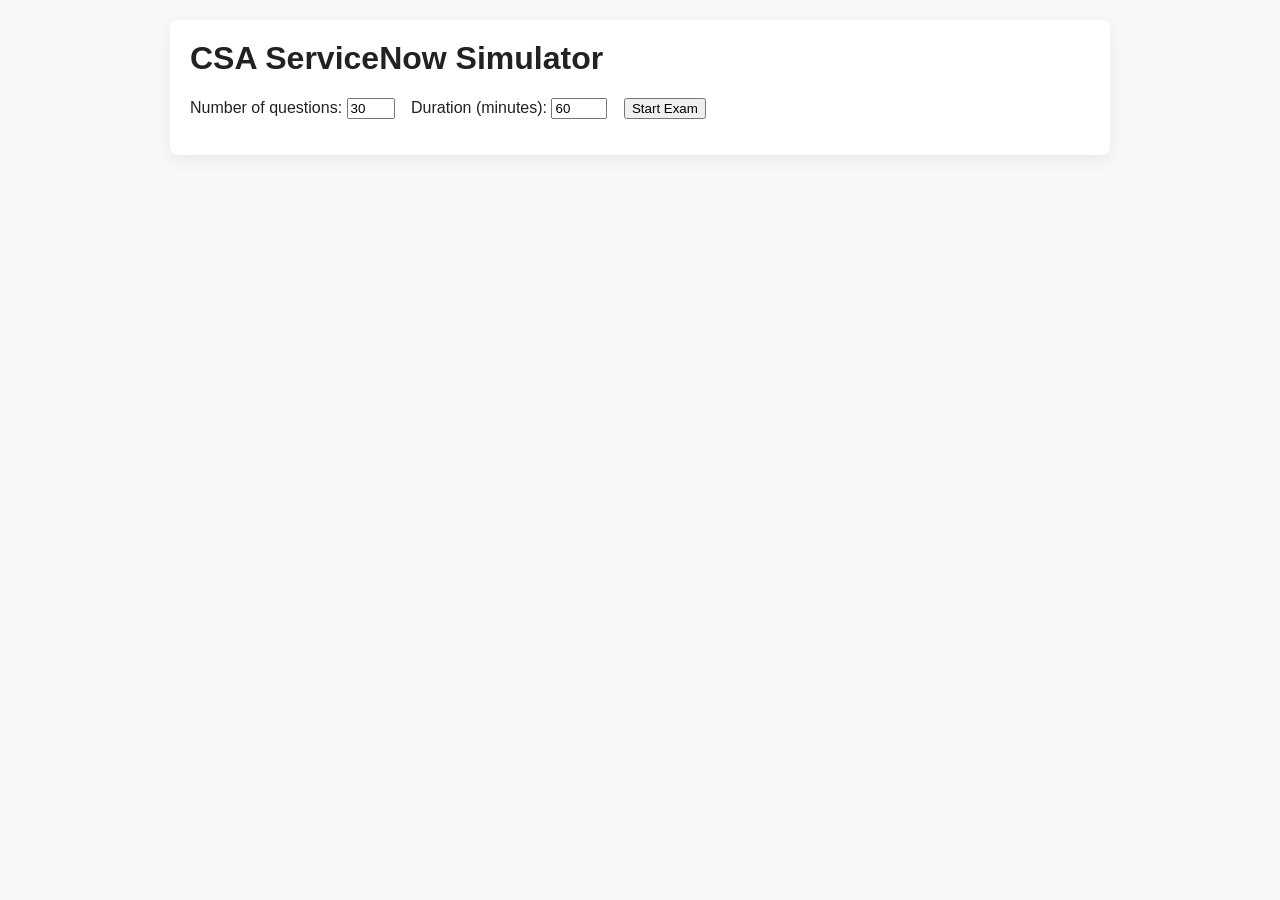
==== simulado_csa/index.html @ 631f7e29 "simulado servicenow" ====
<!doctype html>
<html lang="en">
<head>
  <meta charset="utf-8" />
  <meta name="viewport" content="width=device-width,initial-scale=1" />
  <title>CSA ServiceNow Simulator</title>
  <link rel="stylesheet" href="styles.css" />
</head>
<body>
  <div class="container">
    <h1>CSA ServiceNow Simulator</h1>
    <div class="controls">
      <label>Number of questions: <input id="numQuestions" type="number" value="30" min="5" max="60" /></label>
      <label>Duration (minutes): <input id="durationMin" type="number" value="60" min="5" max="240" /></label>
      <button id="startBtn">Start Exam</button>
      <button id="resumeBtn" style="display:none">Resume</button>
    </div>

    <div id="exam" style="display:none">
      <div class="timer">Time left: <span id="timeLeft">00:00:00</span></div>
      <div id="progress">Question <span id="currentIndex">0</span>/<span id="totalQuestions">0</span></div>
      <div id="questionCard"></div>
      <div class="nav">
        <button id="prevBtn">Previous</button>
        <button id="nextBtn">Next</button>
        <button id="submitBtn">Submit Exam</button>
      </div>
    </div>

    <div id="result" style="display:none"></div>

    <div id="log" class="log"></div>
  </div>
  <script src="app.js"></script>
</body>
</html>
---- simulado_csa/styles.css ----
body{font-family:Arial,Helvetica,sans-serif;background:#f6f8fa;color:#222;margin:0;padding:20px}
.container{max-width:900px;margin:0 auto;background:#fff;padding:20px;border-radius:8px;box-shadow:0 6px 18px rgba(0,0,0,0.06)}
h1{margin-top:0}
.controls label{margin-right:12px}
.question{padding:16px;border:1px solid #eee;border-radius:6px;margin-top:12px}
.options{margin-top:12px}
.option{display:block;padding:10px;border:1px solid #ddd;border-radius:6px;margin-bottom:8px;cursor:pointer}
.option.selected{background:#e6f0ff;border-color:#7aa7ff}
.timer{font-weight:600}
.nav{margin-top:12px}
.log{margin-top:16px;color:#666;font-size:14px}
.explanation{margin-top:12px;padding:12px;background:#fffbe6;border:1px solid #ffe58f;border-radius:6px}
.source{font-size:13px;color:#0b5cff;margin-top:6px}
.results-list{margin-top:12px}
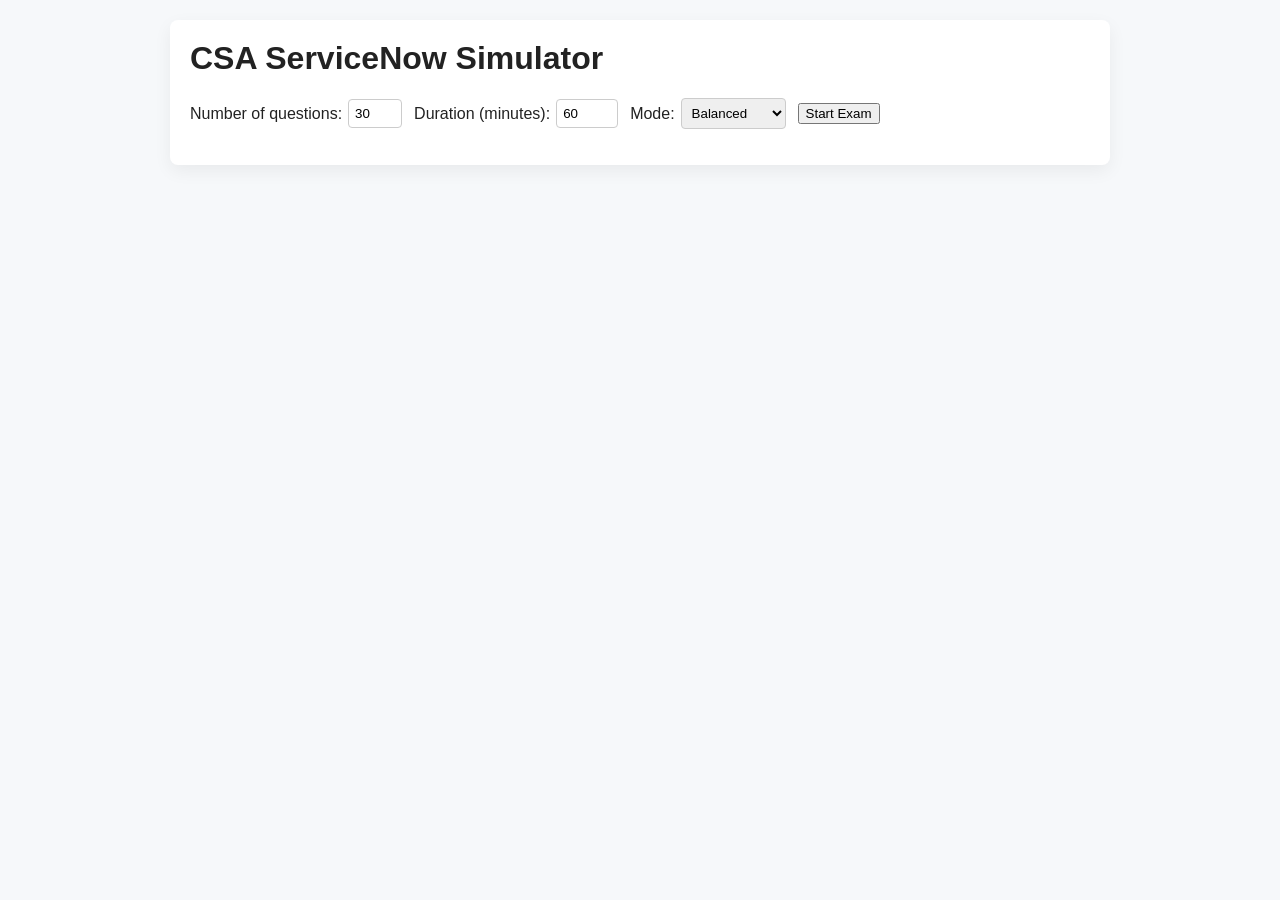
==== commit 1adb5798: "simulado" ====
--- a/simulado_csa/index.html
+++ b/simulado_csa/index.html
@@ -3,8 +3,10 @@
 <head>
   <meta charset="utf-8" />
   <meta name="viewport" content="width=device-width,initial-scale=1" />
+  <meta http-equiv="Cache-Control" content="no-store, no-cache, must-revalidate, max-age=0" />
+  <meta http-equiv="Pragma" content="no-cache" />
   <title>CSA ServiceNow Simulator</title>
-  <link rel="stylesheet" href="styles.css" />
+  <link rel="stylesheet" href="styles.css?v=20260706-1" />
 </head>
 <body>
   <div class="container">
@@ -12,6 +14,12 @@
     <div class="controls">
       <label>Number of questions: <input id="numQuestions" type="number" value="30" min="5" max="60" /></label>
       <label>Duration (minutes): <input id="durationMin" type="number" value="60" min="5" max="240" /></label>
+      <label>Mode:
+        <select id="examMode">
+          <option value="balanced">Balanced</option>
+          <option value="certification">Certification</option>
+        </select>
+      </label>
       <button id="startBtn">Start Exam</button>
       <button id="resumeBtn" style="display:none">Resume</button>
     </div>
@@ -31,6 +39,6 @@
 
     <div id="log" class="log"></div>
   </div>
-  <script src="app.js"></script>
+  <script src="app.js?v=20260706-1"></script>
 </body>
 </html>
--- a/simulado_csa/styles.css
+++ b/simulado_csa/styles.css
@@ -1,7 +1,9 @@
 body{font-family:Arial,Helvetica,sans-serif;background:#f6f8fa;color:#222;margin:0;padding:20px}
 .container{max-width:900px;margin:0 auto;background:#fff;padding:20px;border-radius:8px;box-shadow:0 6px 18px rgba(0,0,0,0.06)}
 h1{margin-top:0}
-.controls label{margin-right:12px}
+.controls{display:flex;flex-wrap:wrap;gap:12px;align-items:center}
+.controls label{display:flex;align-items:center;gap:6px;margin-right:0}
+.controls select, .controls input{padding:6px;border:1px solid #ccc;border-radius:4px}
 .question{padding:16px;border:1px solid #eee;border-radius:6px;margin-top:12px}
 .options{margin-top:12px}
 .option{display:block;padding:10px;border:1px solid #ddd;border-radius:6px;margin-bottom:8px;cursor:pointer}
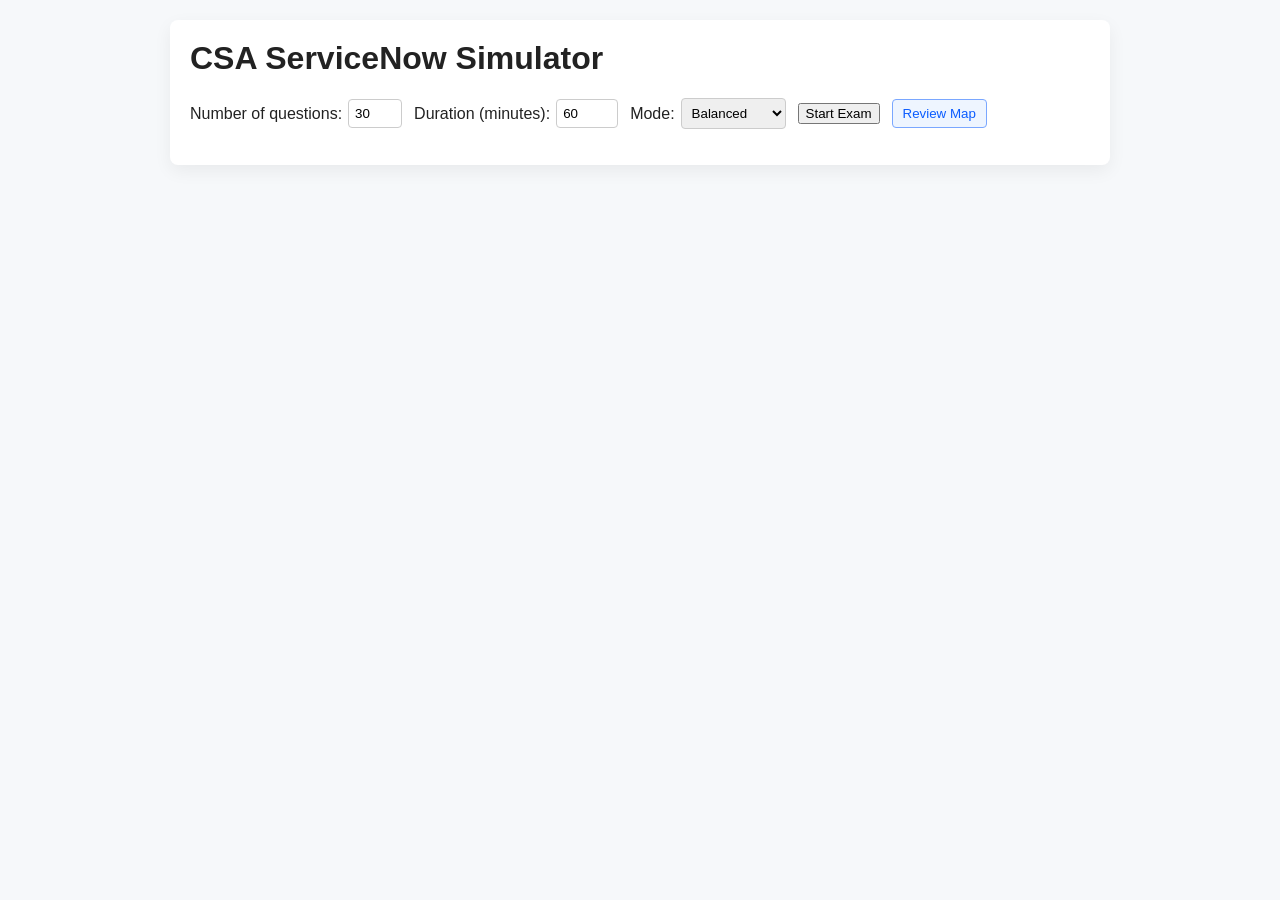
==== commit 1dbd8b10: "simulado" ====
--- a/simulado_csa/index.html
+++ b/simulado_csa/index.html
@@ -21,7 +21,16 @@
         </select>
       </label>
       <button id="startBtn">Start Exam</button>
+      <button id="reviewMapBtn" class="review-map-btn">Review Map</button>
       <button id="resumeBtn" style="display:none">Resume</button>
+    </div>
+
+    <div id="weakAreas" class="weak-areas" style="display:none">
+      <div class="weak-areas-header">
+        <h3>Quick review map</h3>
+        <button id="closeReviewMapBtn" class="modal-close">×</button>
+      </div>
+      <div id="weakAreasList" class="weak-areas-list">No attempts yet. Start an exam to see the modules that deserve review.</div>
     </div>
 
     <div id="exam" style="display:none">
@@ -39,6 +48,20 @@
 
     <div id="log" class="log"></div>
   </div>
+
+  <div id="detailModal" class="modal" style="display:none">
+    <div class="modal-content">
+      <div class="modal-header">
+        <h3 id="detailModalTitle">Study topic</h3>
+        <button id="detailModalClose" class="modal-close">×</button>
+      </div>
+      <div id="detailModalBody" class="modal-body"></div>
+      <div class="modal-footer">
+        <a id="detailModalOpenLink" href="#" target="_blank" rel="noopener noreferrer">Open full section</a>
+      </div>
+    </div>
+  </div>
+
   <script src="app.js?v=20260706-1"></script>
 </body>
 </html>
--- a/simulado_csa/styles.css
+++ b/simulado_csa/styles.css
@@ -14,3 +14,24 @@
 .explanation{margin-top:12px;padding:12px;background:#fffbe6;border:1px solid #ffe58f;border-radius:6px}
 .source{font-size:13px;color:#0b5cff;margin-top:6px}
 .results-list{margin-top:12px}
+.review-map-btn{padding:6px 10px;border:1px solid #7aa7ff;border-radius:4px;background:#eef5ff;color:#0b5cff;cursor:pointer}
+.weak-areas{margin:16px 0 20px;padding:14px 16px;border:1px solid #e5e7eb;border-radius:8px;background:#f8fafc;box-shadow:0 6px 16px rgba(0,0,0,0.04)}
+.weak-areas-header{display:flex;justify-content:space-between;align-items:center;gap:8px;margin-bottom:10px}
+.weak-areas-header h3{margin:0}
+.weak-areas-header .modal-close{font-size:20px}
+.weak-areas-list{display:grid;gap:10px}
+.weak-item{padding:10px 12px;border:1px solid #e5e7eb;border-radius:6px;background:#fff}
+.weak-item-top{display:flex;justify-content:space-between;align-items:center;gap:8px;margin-bottom:6px}
+.weak-item-top strong{font-size:14px}
+.weak-item-meta{font-size:13px;color:#666}
+.weak-bar{height:6px;border-radius:999px;background:#e5e7eb;overflow:hidden;margin-top:6px}
+.weak-bar>span{display:block;height:100%;background:#f59e0b}
+.weak-link{font-size:13px;color:#0b5cff;text-decoration:none}
+.detail-btn{border:0;background:none;color:#0b5cff;padding:0;cursor:pointer;text-decoration:underline;font:inherit}
+.modal{position:fixed;inset:0;background:rgba(0,0,0,.55);display:flex;align-items:center;justify-content:center;padding:20px;z-index:1000}
+.modal-content{background:#fff;max-width:760px;width:min(100%,760px);max-height:85vh;overflow:auto;border-radius:8px;box-shadow:0 12px 30px rgba(0,0,0,.2)}
+.modal-header{display:flex;justify-content:space-between;align-items:center;padding:16px 20px;border-bottom:1px solid #eee}
+.modal-close{border:0;background:none;font-size:24px;cursor:pointer}
+.modal-body{padding:16px 20px;white-space:pre-wrap;line-height:1.5}
+.modal-footer{padding:0 20px 16px}
+.topic-snippet{margin:0;background:#f8fafc;padding:12px;border-radius:6px;border:1px solid #e5e7eb;overflow:auto}
